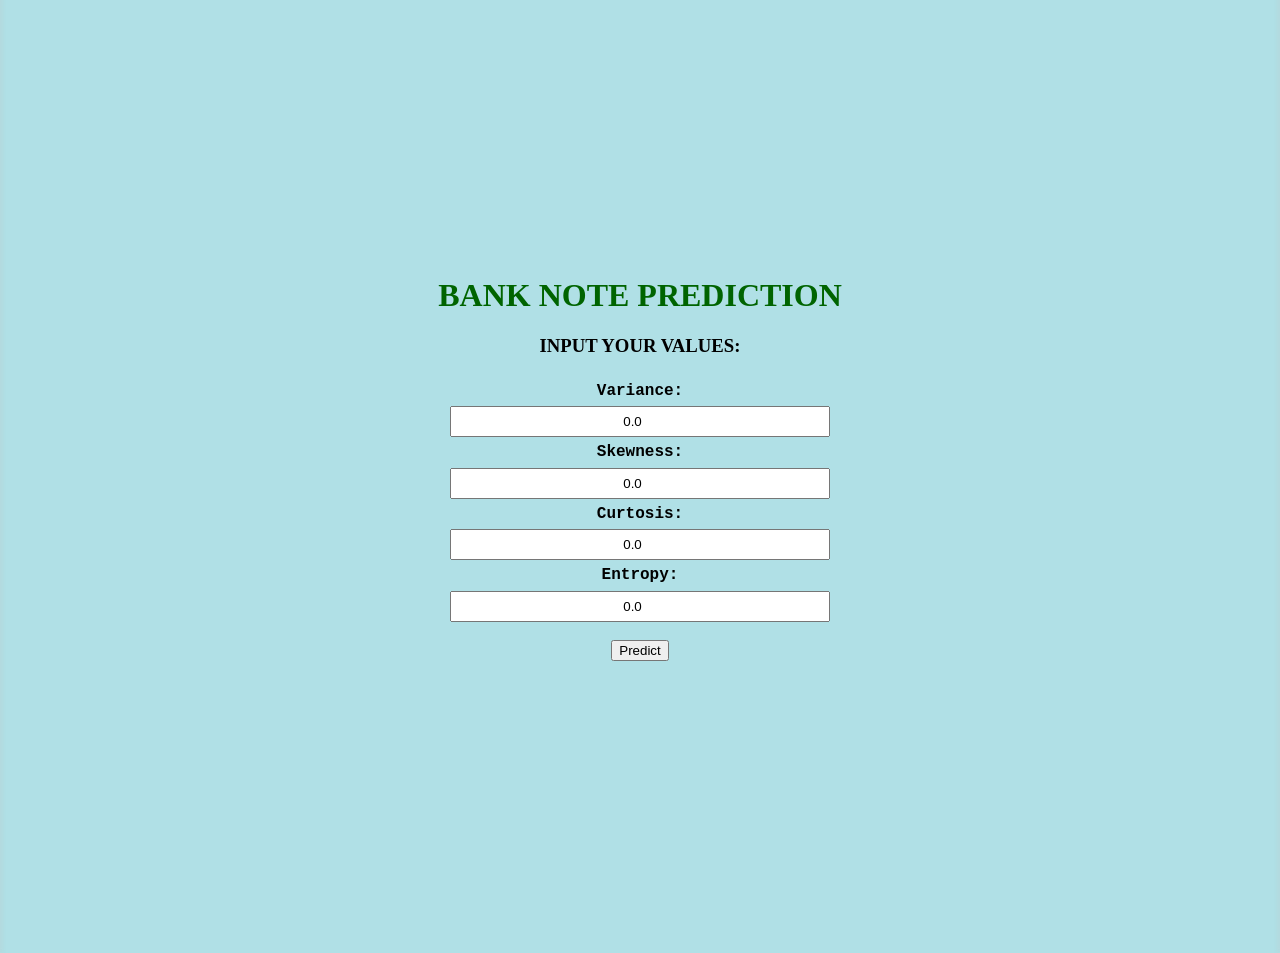
==== templates/index.html @ 0afb8615 "Add files via upload" ====
<!DOCTYPE html>
<html>
<head>
    <meta name="viewport" content="width=device-width, initial-scale=1" />
    <title>Note Prediction</title>
<style>

    body
    {
        background-color: powderblue;
        display: flex;
        align-items: center;
        justify-content: center;
        height: 100vh;
        font-family: "Lucida Console", "Courier New", monospace;;
      }

     value{
        text-align: center;
     }

     input,
        textarea {
        width: 90%;
        padding: 6px;
        outline: none;
      }

      img {
          pointer-events: none;
          position: absolute;
          filter: blur(2px);
          width: 100%;
          height: 110%;
          z-index: -1;
       }

      label {
        line-height: 1.9rem;
      }

      input[type="submit"] {
       transform: translate(2.2%);
       padding: 3px;
       margin-top: 0.6rem;
       font-family: cursive;
       font-weight: bold;
      }

     fieldset {
       padding: 20px 40px;
     }

</style>
</head>

<body>
<img src="{{ url_for('static', path='./css/money3.jpg') }}" alt="" style="width:100;">
<form action="/predict/" method="POST" enctype="application/x-www-form-urlencoded">


    <center>
        <h1 style="color:DarkGreen;font-family: cursive;"><b>BANK NOTE PREDICTION</b></h1>

        <h3 style="font-family: cursive;"><b>INPUT YOUR VALUES:</b></h3>
    </center>

    <div class="row">

        <div class="col-md-6">
            <center>
                <label for="variance"><b>Variance:</b></label>
                <input type="number" class="form-control"  name="variance" step="any" value="0.0"  id="variance" style="text-align:center"/>
            </center>
        </div>

        <div class="col-md-6">
            <center>
                <label for="skewness"><b>Skewness:</b></label>
                <input type="number" class="form-control" name="skewness" value="0.0" step="any" id="skewness" style="text-align:center"/>
            </center>
        </div>

        <div class="col-md-6">
            <center>
                <label for="curtosis"><b>Curtosis:</b></label>
                <input type="number" class="form-control" name="curtosis" step="any" value="0.0" id="curtosis" style="text-align:center"/>
            </center>
        </div>

        <div class="col-md-6">
            <center>
                <label for="entropy"><b>Entropy:</b></label>
                <input type="number" class="form-control" name="entropy" step="any" value="0.0" id="entropy" style="text-align:center"/>
            </center>
        </div>
        <br/>
        <div class="col-md-6">
            <center>
            <button type="submit" class="btn btn-info mt-4" id="btn1">Predict</button><br/>
                </center>
        </div>

    </div>

</form>

</body>
</html>
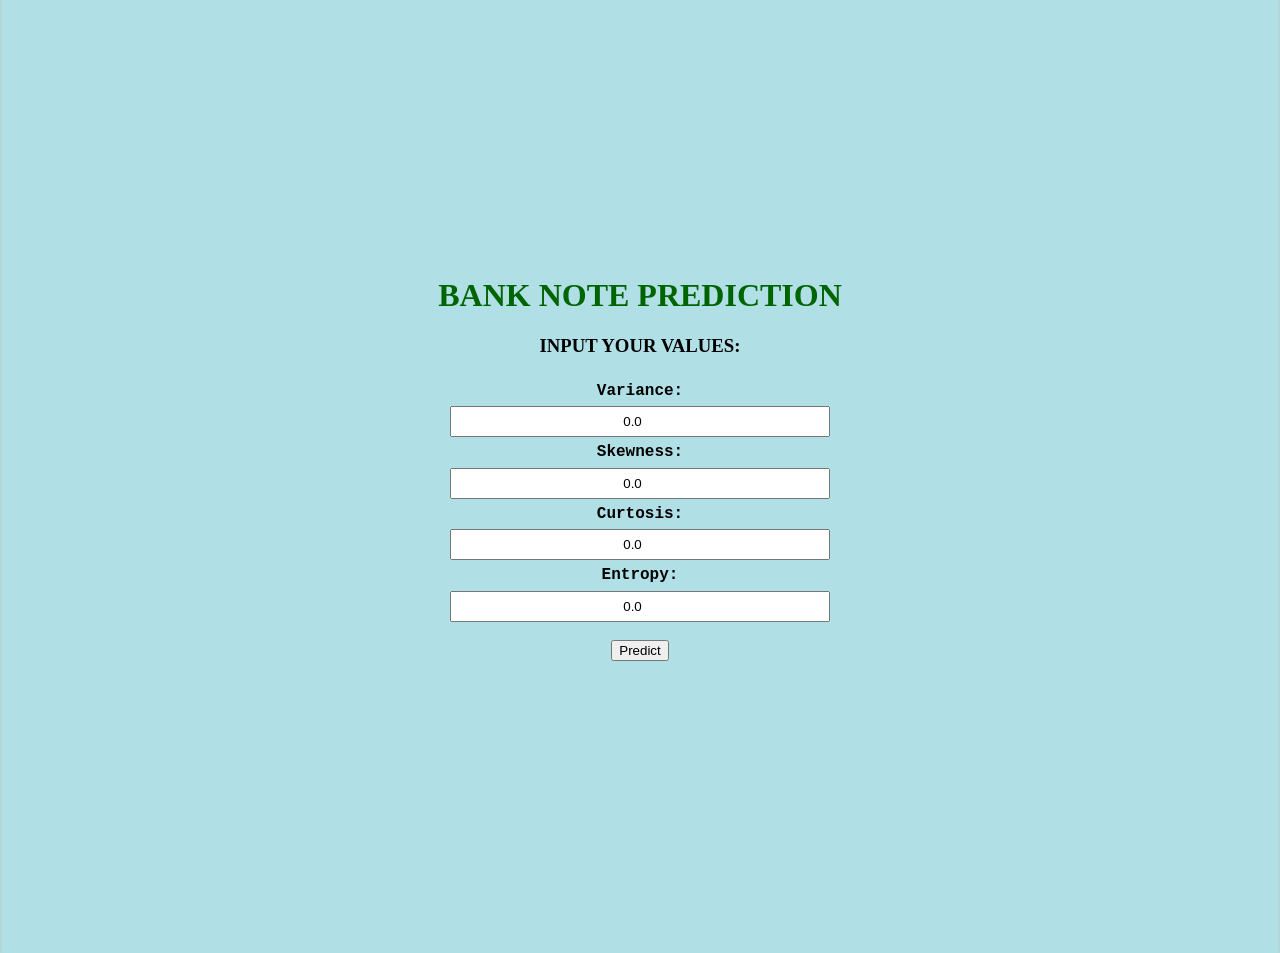
==== commit 85c926ed: "Add files via upload" ====
--- a/templates/index.html
+++ b/templates/index.html
@@ -29,7 +29,7 @@
       img {
           pointer-events: none;
           position: absolute;
-          filter: blur(2px);
+          filter: blur(1px);
           width: 100%;
           height: 110%;
           z-index: -1;
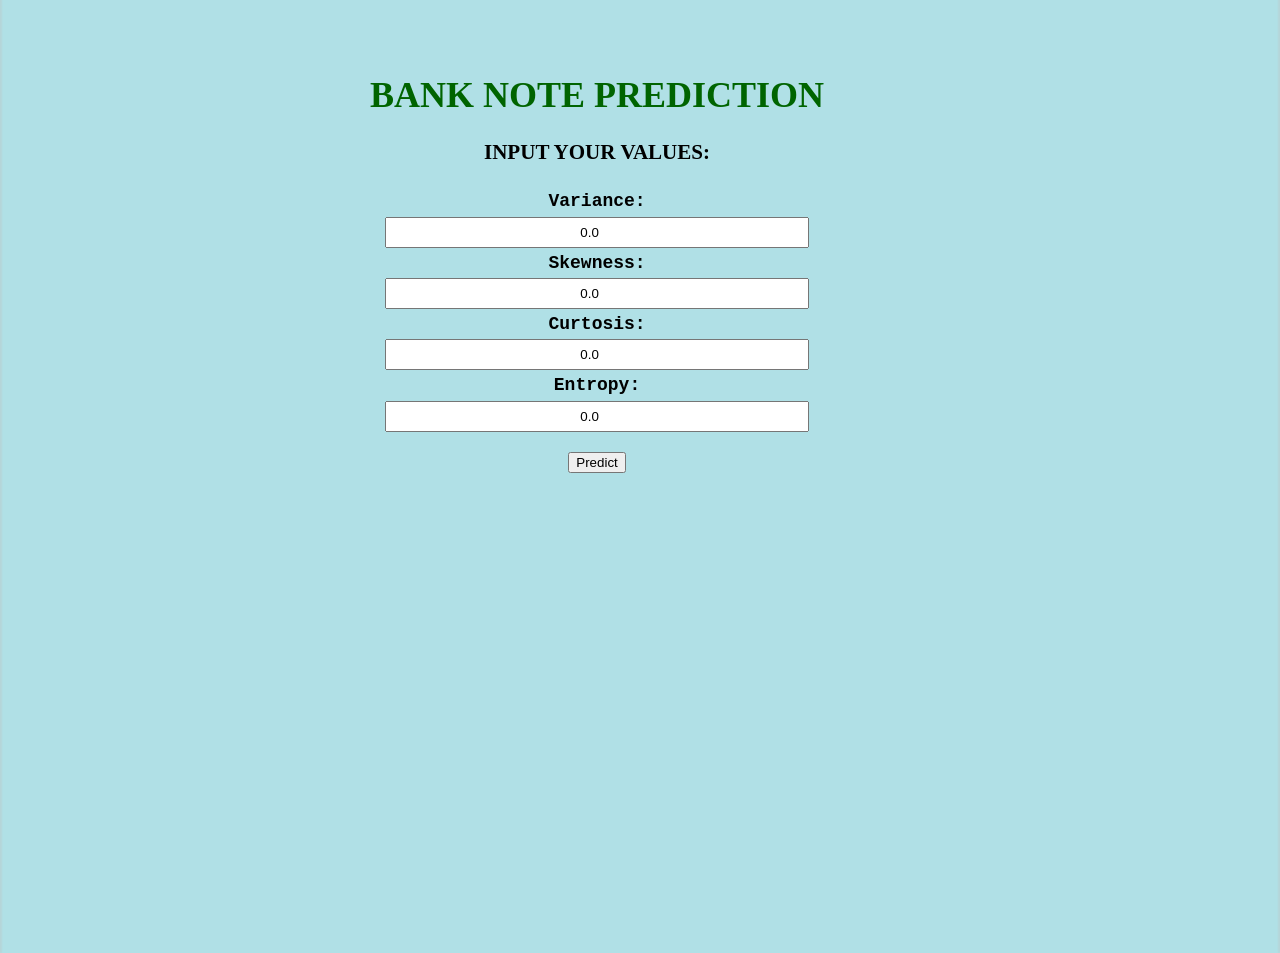
==== commit 1a58a457: "Add files via upload" ====
--- a/templates/index.html
+++ b/templates/index.html
@@ -18,6 +18,13 @@
      value{
         text-align: center;
      }
+
+     .Note-prediction {
+          position: fixed;
+          top: 50px;
+          left: 370px;
+          font-size: 18px;
+    }
 
      input,
         textarea {
@@ -56,6 +63,7 @@
 
 <body>
 <img src="{{ url_for('static', path='./css/money3.jpg') }}" alt="" style="width:100;">
+<div class="Note-prediction">
 <form action="/predict/" method="POST" enctype="application/x-www-form-urlencoded">
 
 
@@ -100,7 +108,7 @@
             <button type="submit" class="btn btn-info mt-4" id="btn1">Predict</button><br/>
                 </center>
         </div>
-
+    </div>
     </div>
 
 </form>
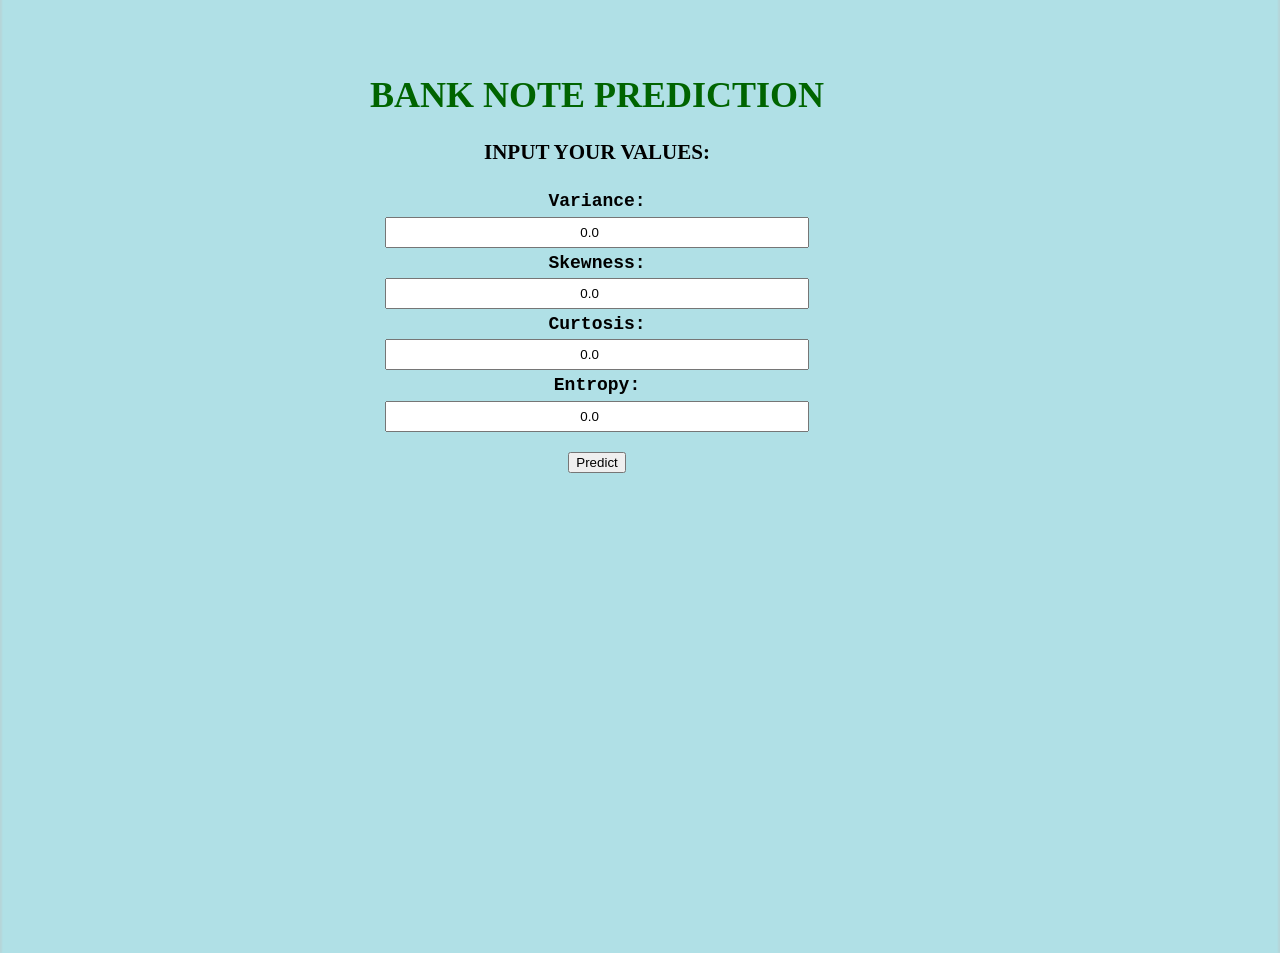
==== commit 7b1d1fe5: "Add files via upload" ====
--- a/templates/index.html
+++ b/templates/index.html
@@ -20,7 +20,7 @@
      }
 
      .Note-prediction {
-          position: fixed;
+          position: absolute;
           top: 50px;
           left: 370px;
           font-size: 18px;
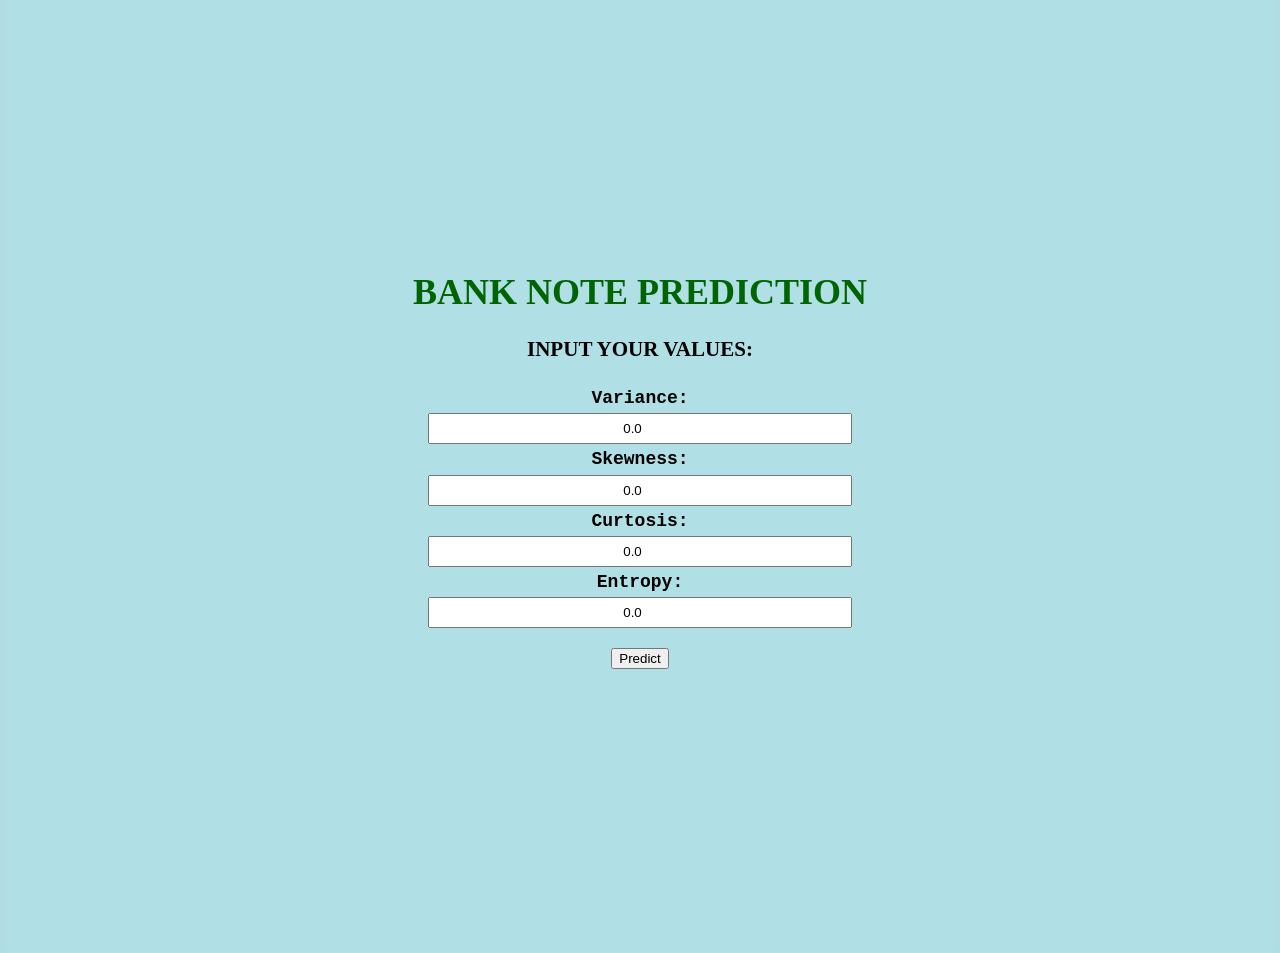
==== commit 43ac92cc: "Add files via upload" ====
--- a/templates/index.html
+++ b/templates/index.html
@@ -20,9 +20,8 @@
      }
 
      .Note-prediction {
-          position: absolute;
-          top: 50px;
-          left: 370px;
+     position: absolute;
+
           font-size: 18px;
     }
 
@@ -36,7 +35,7 @@
       img {
           pointer-events: none;
           position: absolute;
-          filter: blur(1px);
+          filter: blur(4px);
           width: 100%;
           height: 110%;
           z-index: -1;
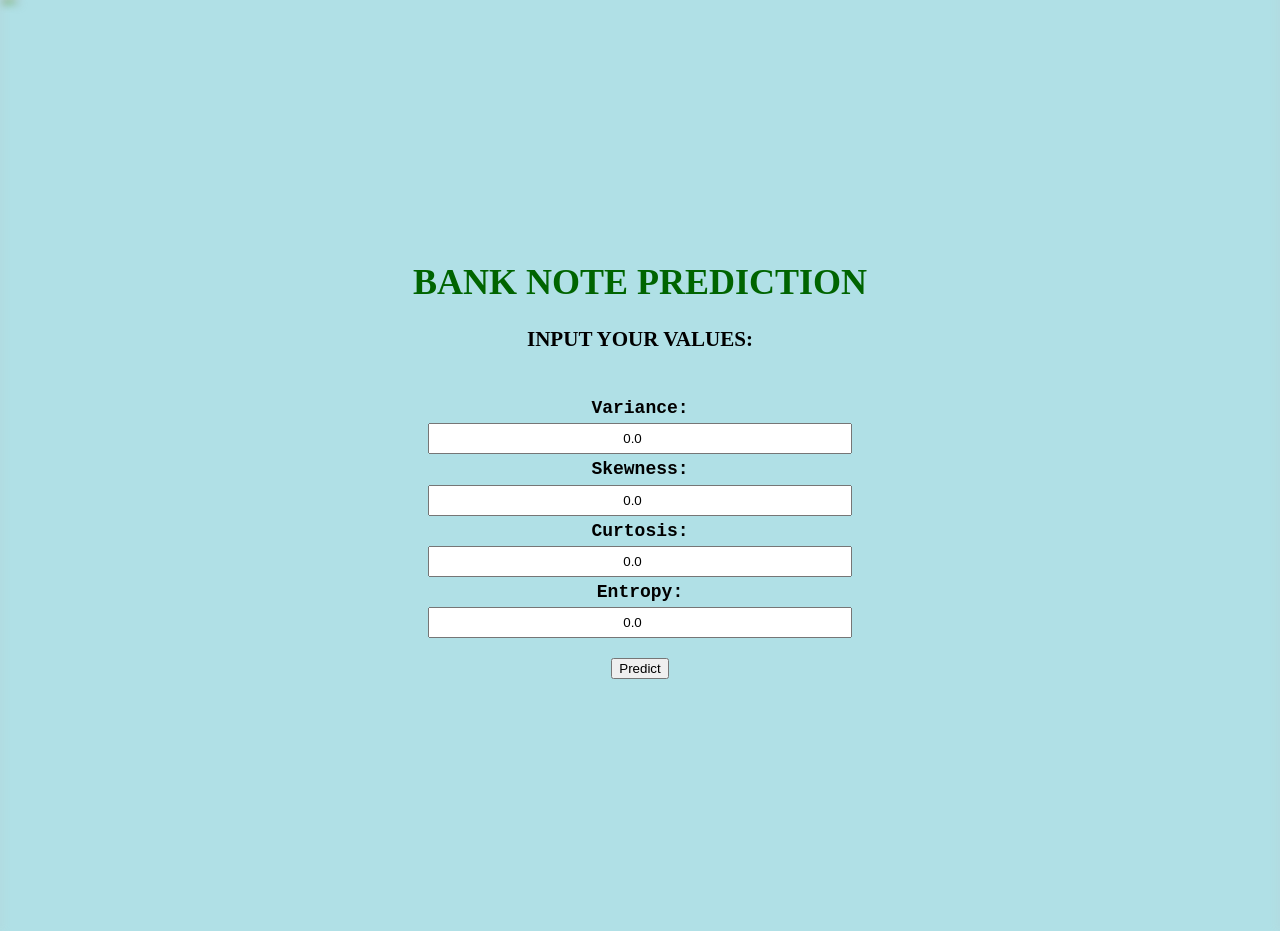
==== commit 0903017d: "Add files via upload" ====
--- a/templates/index.html
+++ b/templates/index.html
@@ -37,7 +37,7 @@
           position: absolute;
           filter: blur(4px);
           width: 100%;
-          height: 110%;
+          height: 105%;
           z-index: -1;
        }
 
@@ -73,7 +73,7 @@
     </center>
 
     <div class="row">
-
+<br/>
         <div class="col-md-6">
             <center>
                 <label for="variance"><b>Variance:</b></label>
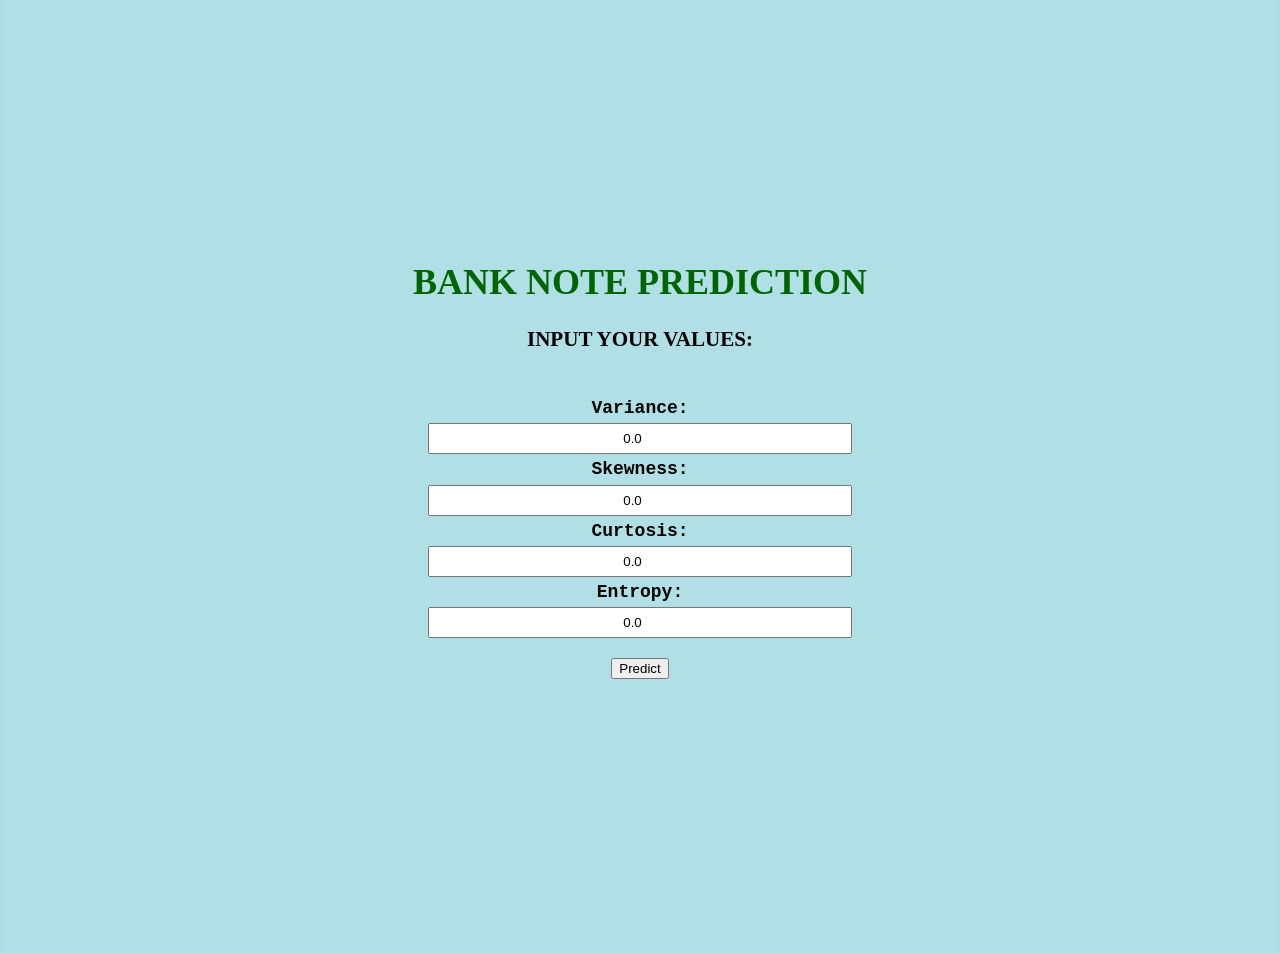
==== commit 2ae57a9f: "Add files via upload" ====
--- a/templates/index.html
+++ b/templates/index.html
@@ -37,7 +37,7 @@
           position: absolute;
           filter: blur(4px);
           width: 100%;
-          height: 105%;
+          height: 110%;
           z-index: -1;
        }
 
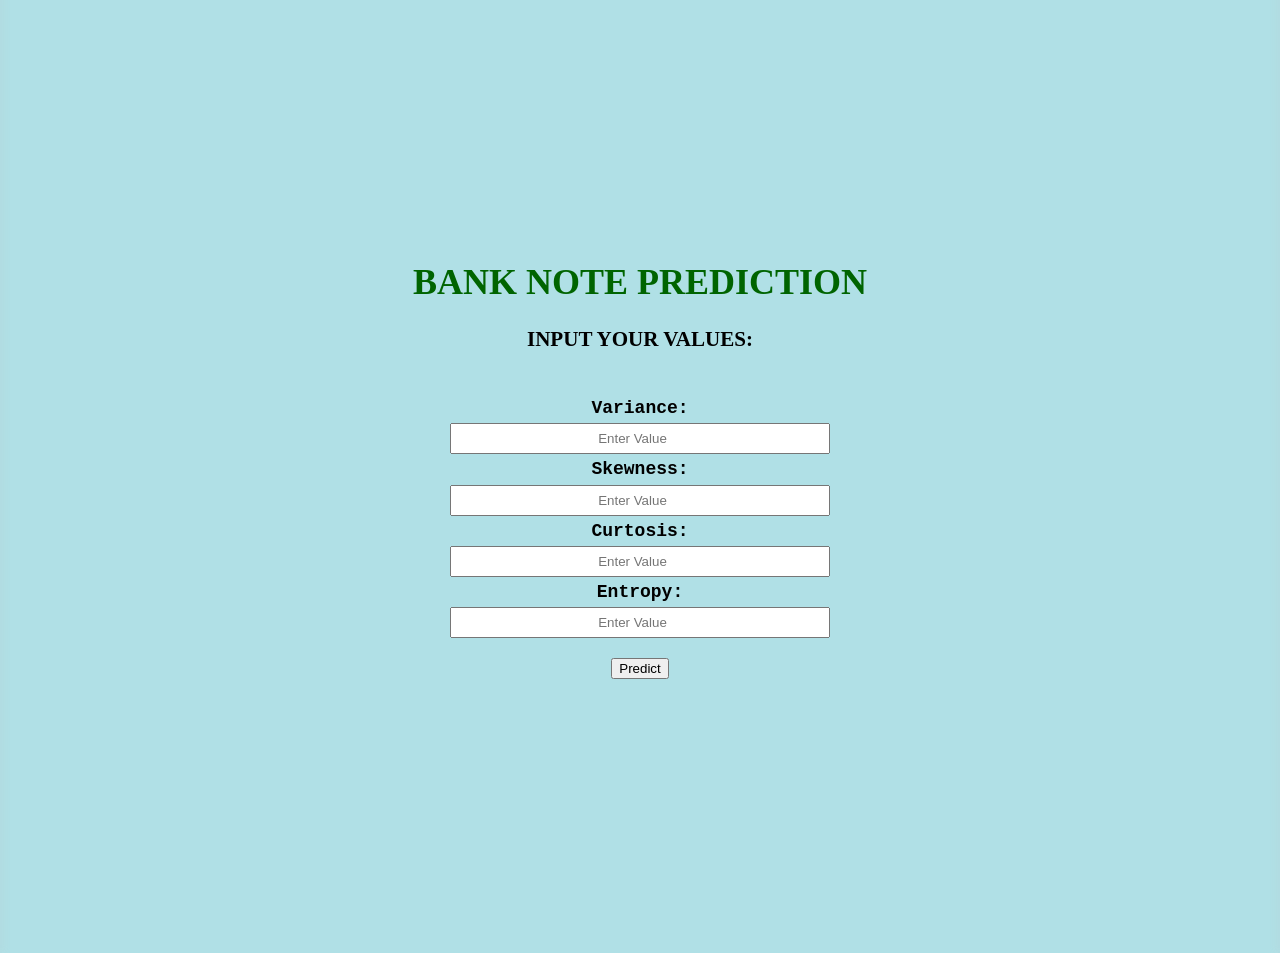
==== commit 1e5395c4: "Add files via upload" ====
--- a/templates/index.html
+++ b/templates/index.html
@@ -27,7 +27,7 @@
 
      input,
         textarea {
-        width: 90%;
+        width: 80%;
         padding: 6px;
         outline: none;
       }
@@ -76,29 +76,29 @@
 <br/>
         <div class="col-md-6">
             <center>
-                <label for="variance"><b>Variance:</b></label>
-                <input type="number" class="form-control"  name="variance" step="any" value="0.0"  id="variance" style="text-align:center"/>
+                <label for="variance"><b>Variance:</b></label><br/>
+                <input type="number" class="form-control"  name="variance" step="any" placeholder="Enter Value"  id="variance" style="text-align:center" required/>
             </center>
         </div>
 
         <div class="col-md-6">
             <center>
                 <label for="skewness"><b>Skewness:</b></label>
-                <input type="number" class="form-control" name="skewness" value="0.0" step="any" id="skewness" style="text-align:center"/>
+                <input type="number" class="form-control" name="skewness" placeholder="Enter Value" step="any" id="skewness" style="text-align:center" required/>
             </center>
         </div>
 
         <div class="col-md-6">
             <center>
                 <label for="curtosis"><b>Curtosis:</b></label>
-                <input type="number" class="form-control" name="curtosis" step="any" value="0.0" id="curtosis" style="text-align:center"/>
+                <input type="number" class="form-control" name="curtosis" step="any" placeholder="Enter Value" id="curtosis" style="text-align:center" required/>
             </center>
         </div>
 
         <div class="col-md-6">
             <center>
                 <label for="entropy"><b>Entropy:</b></label>
-                <input type="number" class="form-control" name="entropy" step="any" value="0.0" id="entropy" style="text-align:center"/>
+                <input type="number" class="form-control" name="entropy" step="any" placeholder="Enter Value" id="entropy" style="text-align:center" required/>
             </center>
         </div>
         <br/>
